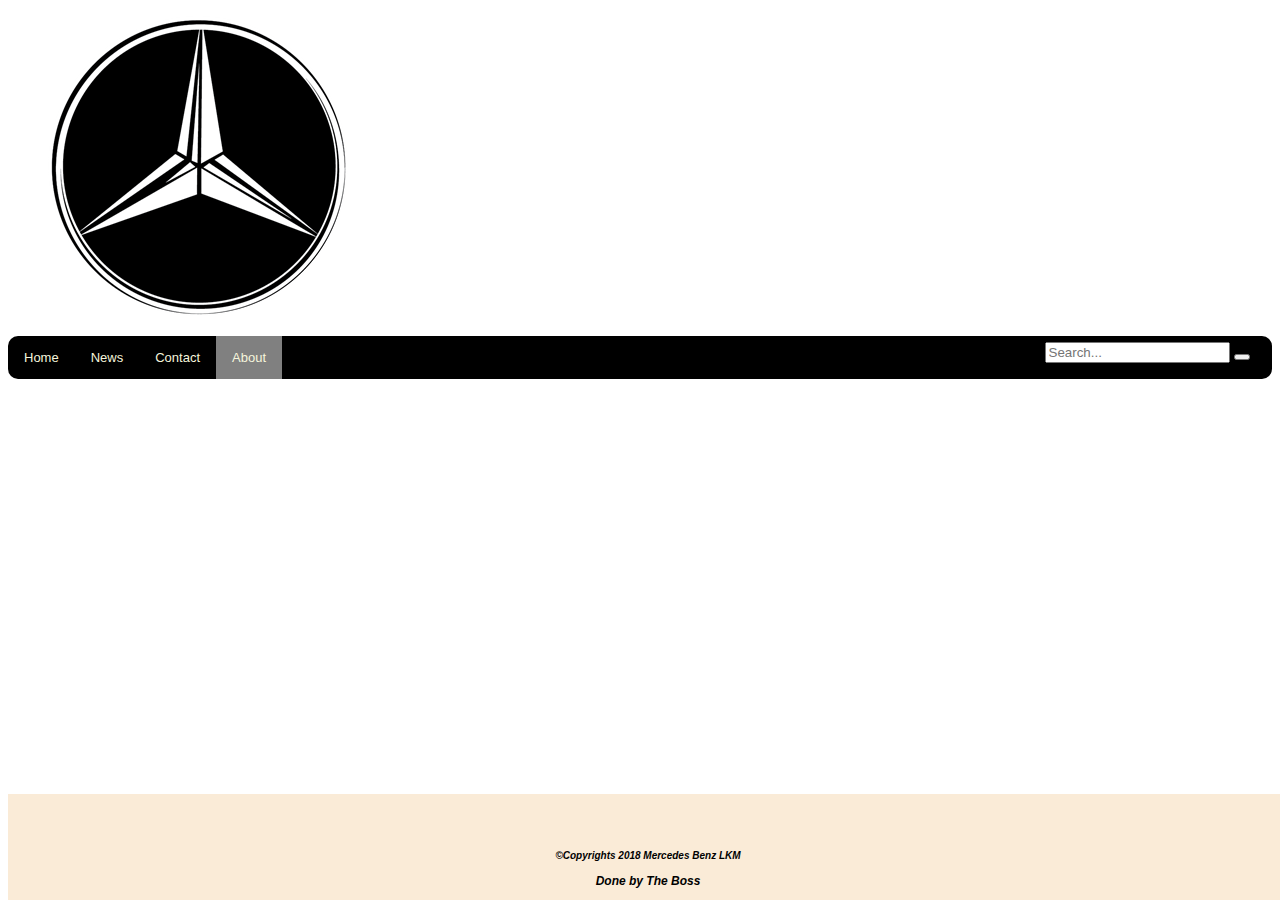
==== about.html @ 63852349 "initial commit" ====
<!doctype html>
<html>
<head>
    <title></title>

    <meta charset="UTF-8">
    <meta name="description" content="My HTML course tutorial walkthrough">
    <meta name="keywords" content="HTML, CSS, JavaScript">
    <meta name="author" content="Shawn">
    <meta name="viewport" content="width=device-width, initial-scale=1.0">

    <link rel="icon" href="./images/html5 icon.png" type="image/png" sizes="16x16">

    <!-- links to external css styles to be included for this website or web page-->
    <link rel="stylesheet" href="./css/main.css" type="text/css">
    <link rel="stylesheet" href="https://use.fontawesome.com/releases/v5.2.0/css/all.css" integrity="sha384-hWVjflwFxL6sNzntih27bfxkr27PmbbK/iSvJ+a4+0owXq79v+lsFkW54bOGbiDQ" crossorigin="anonymous">
</head>

<body>
    <header>
        <figure>
            <img src="./images/Mercedes-Benz-logo.png">
        </figure>
    </header>

    <div id="menubar" class="topnav"> 
        <a href="index.html">Home</a>
        <a href="news.html">News</a>
        <a href="contact.html">Contact</a>
        <a class="active" href="about.html">About</a>

        <div id="searchbar" class="search-container">
            <form action="#action">
                <input type="text" placeholder="Search..." name="Search">
                <button type="submit">
                    <i class="fas fa-search fa-1x"></i>
                </button> 
            </form>
        </div>
    </div>

    <footer class="footer">
        <div class="bottomrow">
            <div class="bottomcolumn">
                <a class="hyper" href="https://www.facebook.com/">
                    <i id="fb" class="fab fa-facebook-square fa-2x"></i>
                </a>
                <a class="hyper" href="https://www.twitter.com/">
                    <i id="tw" class="fab fa-twitter-square fa-2x"></i>
                </a>
                <a class="hyper" href="https://www.google.com/">
                    <i id="gg" class="fab fa-google fa-2x"></i>
                </a>
                <a class="hyper" href="https://www.instagram.com/">
                    <i id="ig" class="fab fa-instagram fa-2x"></i>
                </a>
            </div>
        </div>
        <small>&copy;Copyrights 2018 Mercedes Benz LKM</small>
        <p>Done by The Boss</p>
    </footer>


</body>
</html>
---- css/main.css ----
body {
    font-family: Arial, Helvetica, sans-serif;
}

.topnav {
    background-color:black;
    overflow: hidden;
    border-radius: 10px;
}

.topnav a {
     float: left;
     color: beige;
     text-align: center;
     padding: 14px 16px;
     text-decoration: black;
     font-size: 13px;
}

.topnav a:hover {
    color: black;
    background-color: silver;
}

.topnav a:active {
    color: black;
    background-color: grey;
}

.topnav a.active {
    background-color:grey;
}

.footer {
    position: fixed;
    font-size: 12px;
    font-style: oblique;
    font-weight: bold;
    bottom: 0;
    background-color: antiquewhite;   
    width: 100%;
    text-align: center;
}

.topnav .search-container {
        float:right;
        padding: 6px;
}

.topnav .search-container button {
    color:grey;
    margin-left: 0px;
    margin-right: 16px;
    margin-top: 4px;
    cursor: pointer;
}

.topnav .search-container button:hover {
    background:rgb(126, 39, 39)
}

@media screen and (max-width: 600px) {
    .topnav .search-container {
        float: none
    }

    .topnav a, .topnav input[type=text], .topnav .search-container button {
        float: none;
        display: block;
        text-align:left;
        width: 100%;
        margin: 0;
        padding: 10px;
    }
}

.bottomrow {
    content: "";
    display: block;
    clear: both;
}

.bottomcolumn {
    text-align: center;
    padding: 10px;
    margin: 10px 10px 10px 10px;
}

.row {
    background-color:black;
    border-radius: 10px;
    margin: 10px 10px 10px 10px;
    padding: 10px 10px 10px 10px;
    display: table;
    clear: both;
    content: "";
}

.column {
    float: left;
    background-color: white;
}

.left {
    background-color:grey;
    width: 15%;
    text-align: center;
    border-radius: 10px;
    padding: 0px 10px 10px 10px;
    margin: 10px 10px 10px 10px;
}

.right {
    width: 75%;
    margin: 10px;
    background-color: grey;
    border-radius: 10px;
    padding: 10px 10px 10px 10px;
}

.lastdiv {
    margin-bottom: 120px;
}

#fb, #tw, #gg, #ig {
    margin-right: 10px;
}

.hyper {
    text-decoration: none;
}

.roworigin {
    background-color:brown;
    padding: 10px 10px 10px 10px;
    border-radius: 10px;
    display:flex;
    clear: both;
}

.twocolumn {
    float: left;
    width: 45%;
    padding: 10px 10px 10px 10px;
}

table {
    width: 100%;
    border: 1px solid black;
    border-spacing: 0;
}

th, td {
    text-align: center;
    padding: 16px;
}

tr:nth-child(even) {
    background-color:white
}

a:link {
    color: none;
    text-decoration: none;
    background-color: transparent;
}

a:hover {
    color: black;
    background-color: beige;
    text-decoration: none;
}

a:visited {
    background-color: none;
    text-decoration:none;
}
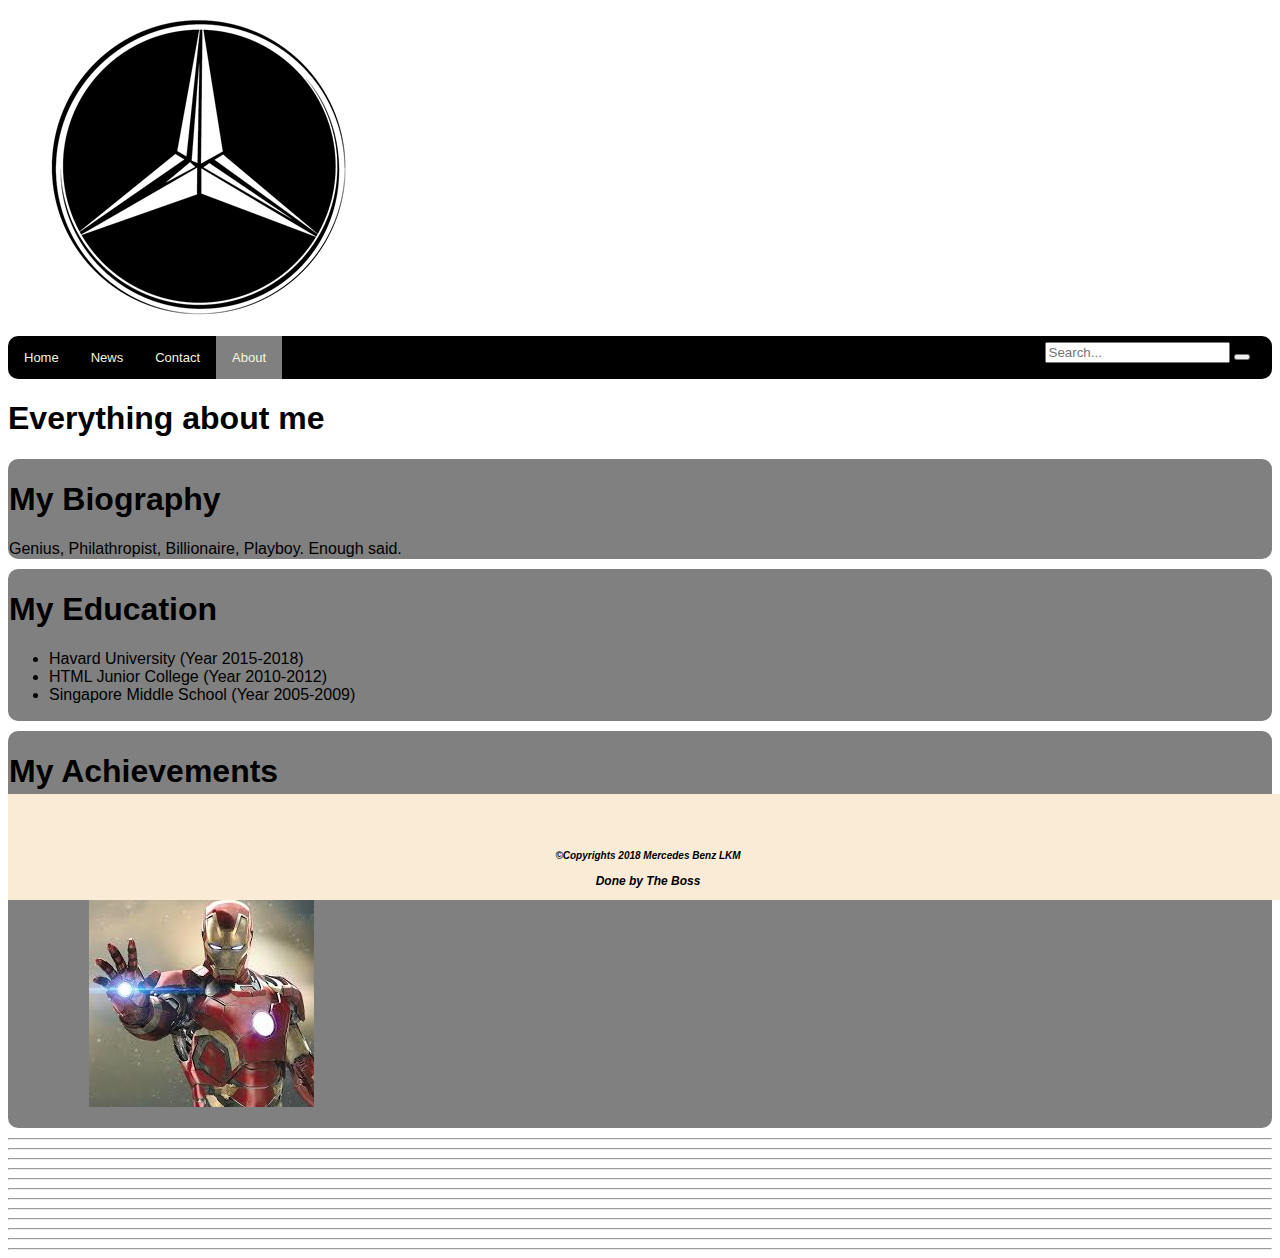
==== commit bf5a069e: "3rd time" ====
--- a/about.html
+++ b/about.html
@@ -22,7 +22,7 @@
             <img src="./images/Mercedes-Benz-logo.png">
         </figure>
     </header>
-
+    
     <div id="menubar" class="topnav"> 
         <a href="index.html">Home</a>
         <a href="news.html">News</a>
@@ -39,6 +39,42 @@
         </div>
     </div>
 
+    <h1>Everything about me</h1>
+    <div class="about">
+        <h1>My Biography</h1>
+        Genius, Philathropist, Billionaire, Playboy. Enough said.
+
+    </div>
+        
+    <div class="about"> 
+        <h1>My Education</h1>
+        <ul style="list-style-type:disc">
+            <li>Havard University (Year 2015-2018)</li>
+            <li>HTML Junior College (Year 2010-2012)</li>
+            <li>Singapore Middle School (Year 2005-2009)</li>
+        </ul>  
+    </div>
+
+    <div class="about lastdiv">
+        <h1>My Achievements</h1>
+        <ul style="list-style-type:disc">
+            <li>Graduated with 1st Class Honours</li>
+            <li>Havard Dean's List 2018</li>
+            <li>World Topper for Microeconomics</li>
+            <figure>
+                <img src="./images/iron man.png">
+            </figure>
+        </ul>  
+    </div>
+    <hr>
+    <hr>
+    <hr>
+    <hr>
+    <hr>
+    <hr>
+    <hr>
+    <hr>
+    <hr><hr><hr><hr>
     <footer class="footer">
         <div class="bottomrow">
             <div class="bottomcolumn">
--- a/css/main.css
+++ b/css/main.css
@@ -119,7 +119,7 @@
 }
 
 .lastdiv {
-    margin-bottom: 120px;
+    margin-bottom: 140px;
 }
 
 #fb, #tw, #gg, #ig {
@@ -174,4 +174,11 @@
 a:visited {
     background-color: none;
     text-decoration:none;
+}
+
+.about {
+    background-color: grey;
+    border-radius: 10px;
+    padding: 1px;
+    margin-bottom: 10px;
 }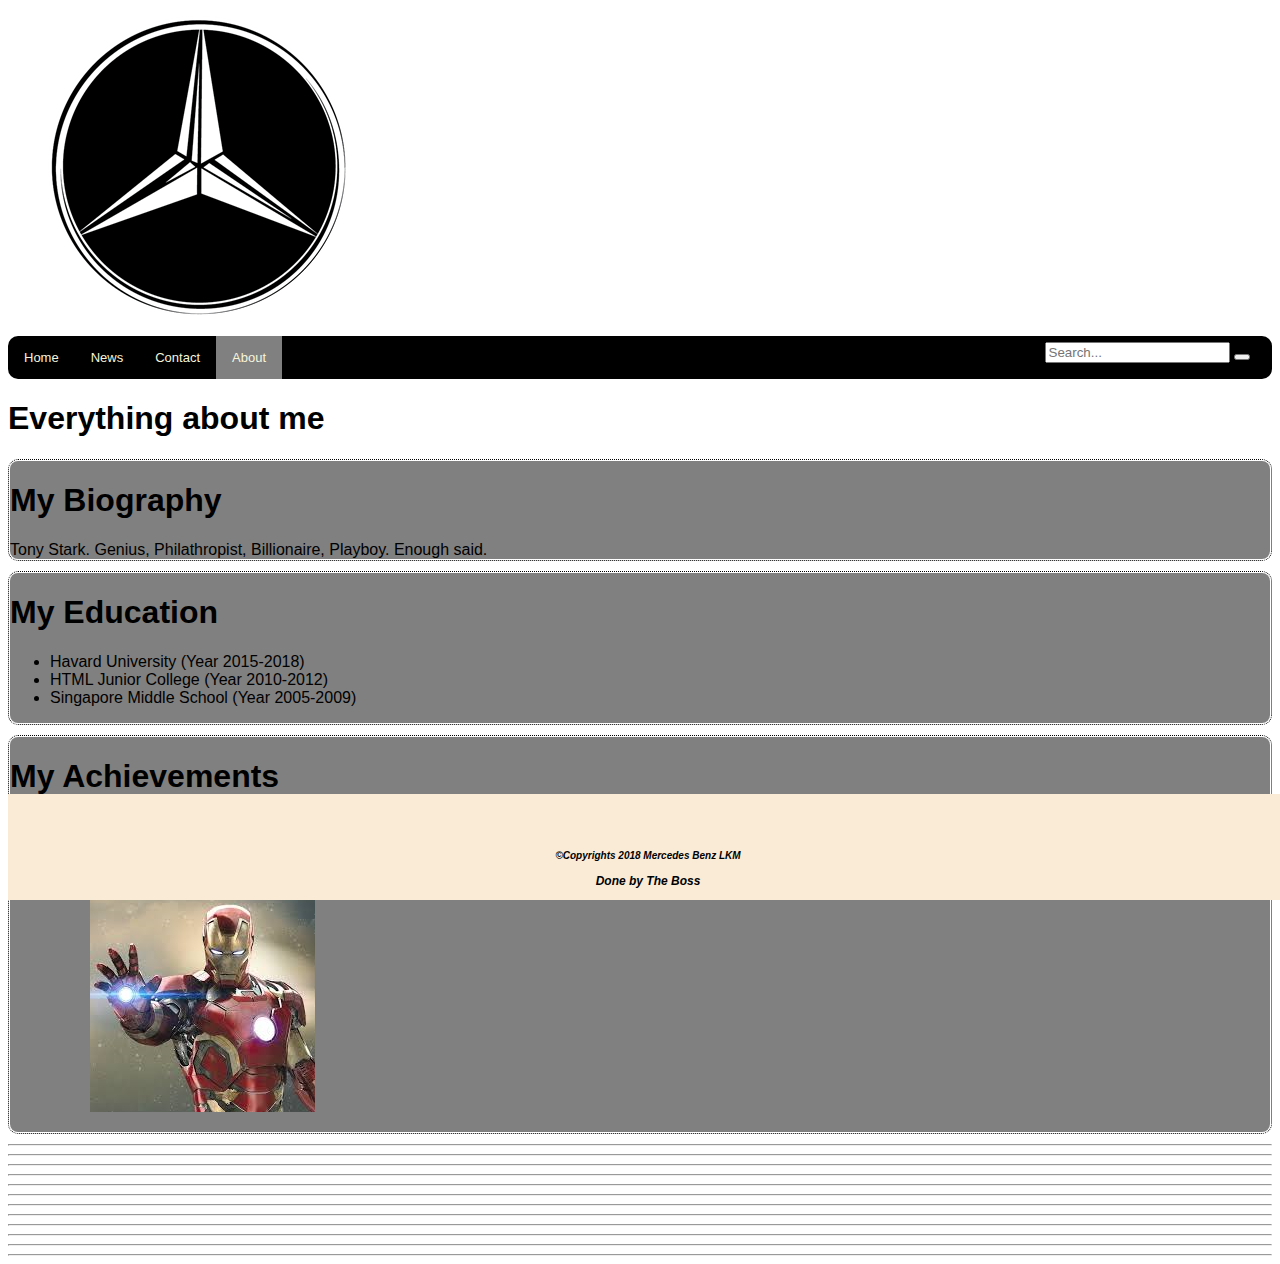
==== commit e6505247: "upgraded contact" ====
--- a/about.html
+++ b/about.html
@@ -41,12 +41,14 @@
 
     <h1>Everything about me</h1>
     <div class="about">
+        <i class="fas fa-chevron-circle-right"></i>
         <h1>My Biography</h1>
-        Genius, Philathropist, Billionaire, Playboy. Enough said.
+        Tony Stark. Genius, Philathropist, Billionaire, Playboy. Enough said.
 
     </div>
         
     <div class="about"> 
+        <i class="fas fa-chevron-circle-right"></i>
         <h1>My Education</h1>
         <ul style="list-style-type:disc">
             <li>Havard University (Year 2015-2018)</li>
@@ -56,7 +58,8 @@
     </div>
 
     <div class="about lastdiv">
-        <h1>My Achievements</h1>
+        <i class="fas fa-chevron-circle-right">
+        </i><h1>My Achievements</h1>
         <ul style="list-style-type:disc">
             <li>Graduated with 1st Class Honours</li>
             <li>Havard Dean's List 2018</li>
--- a/css/main.css
+++ b/css/main.css
@@ -181,4 +181,6 @@
     border-radius: 10px;
     padding: 1px;
     margin-bottom: 10px;
+    border: 1px dotted black;
+    background-clip: content-box;
 }